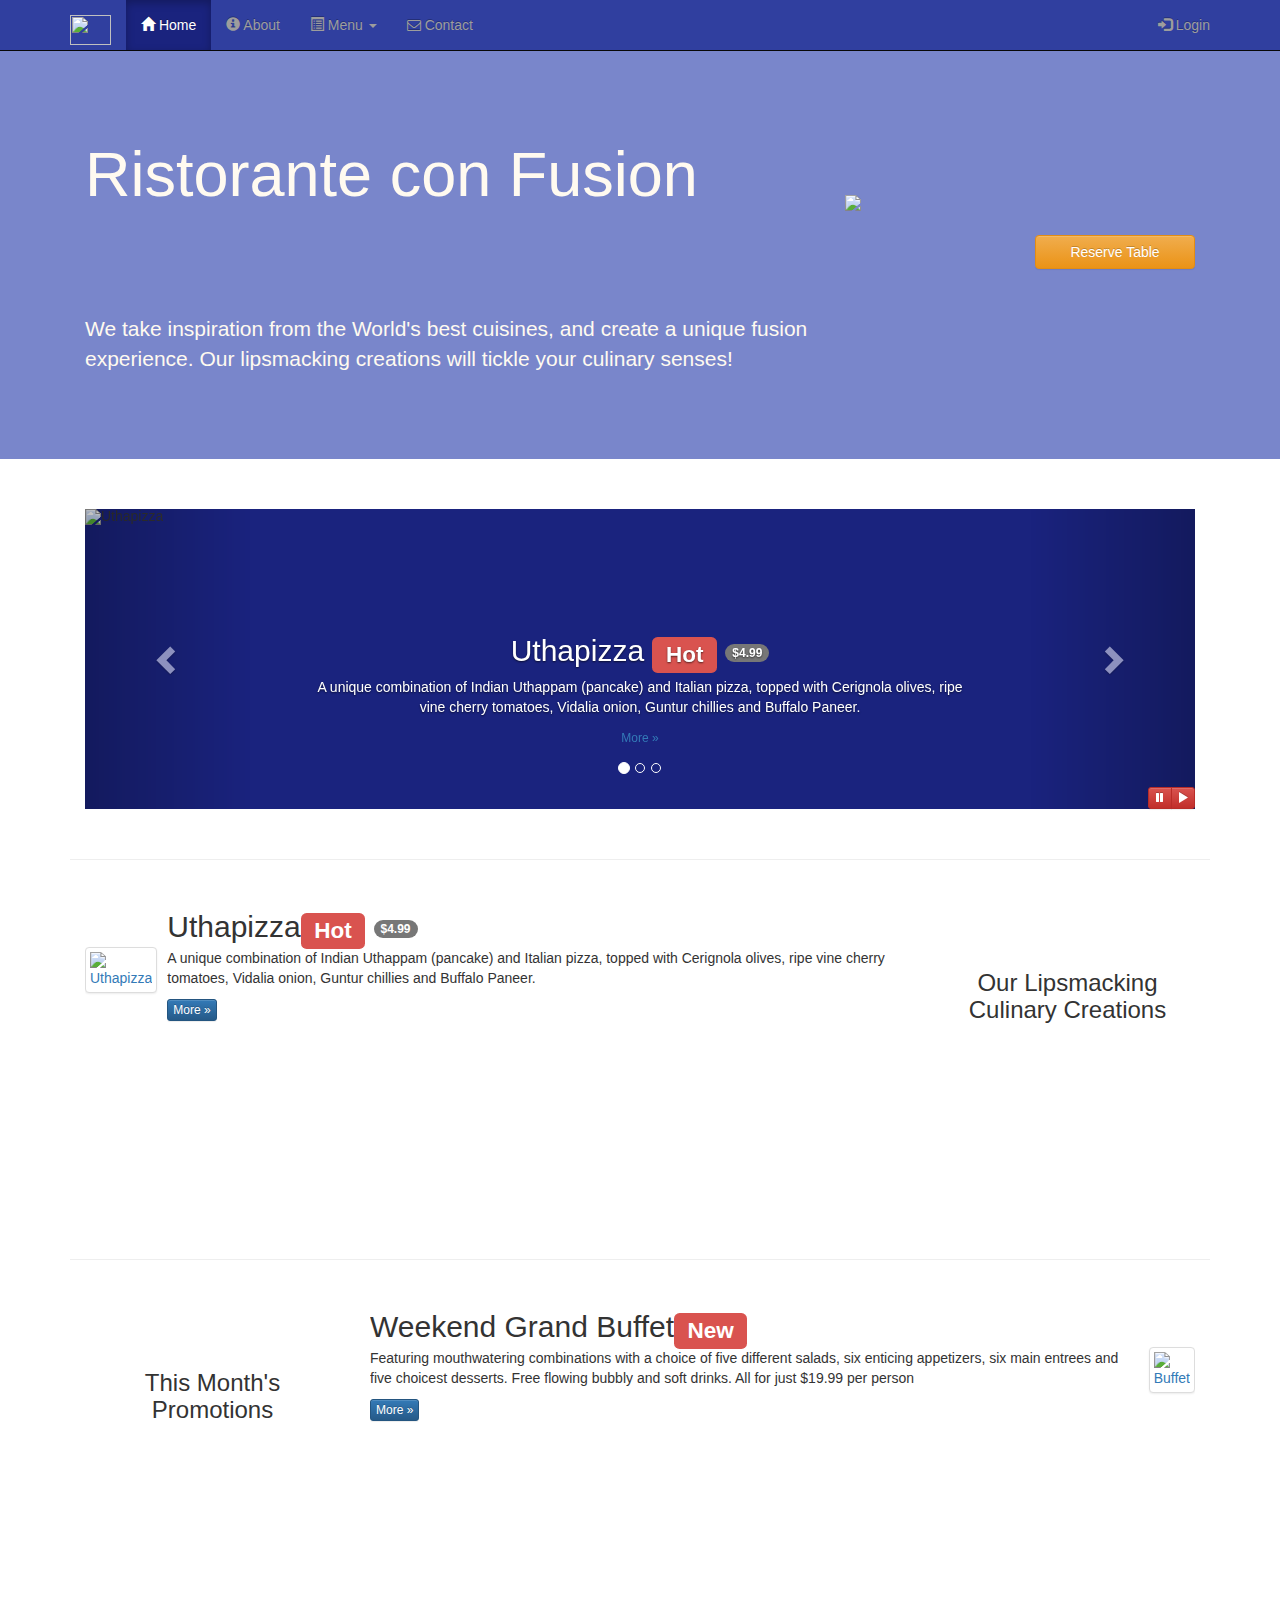
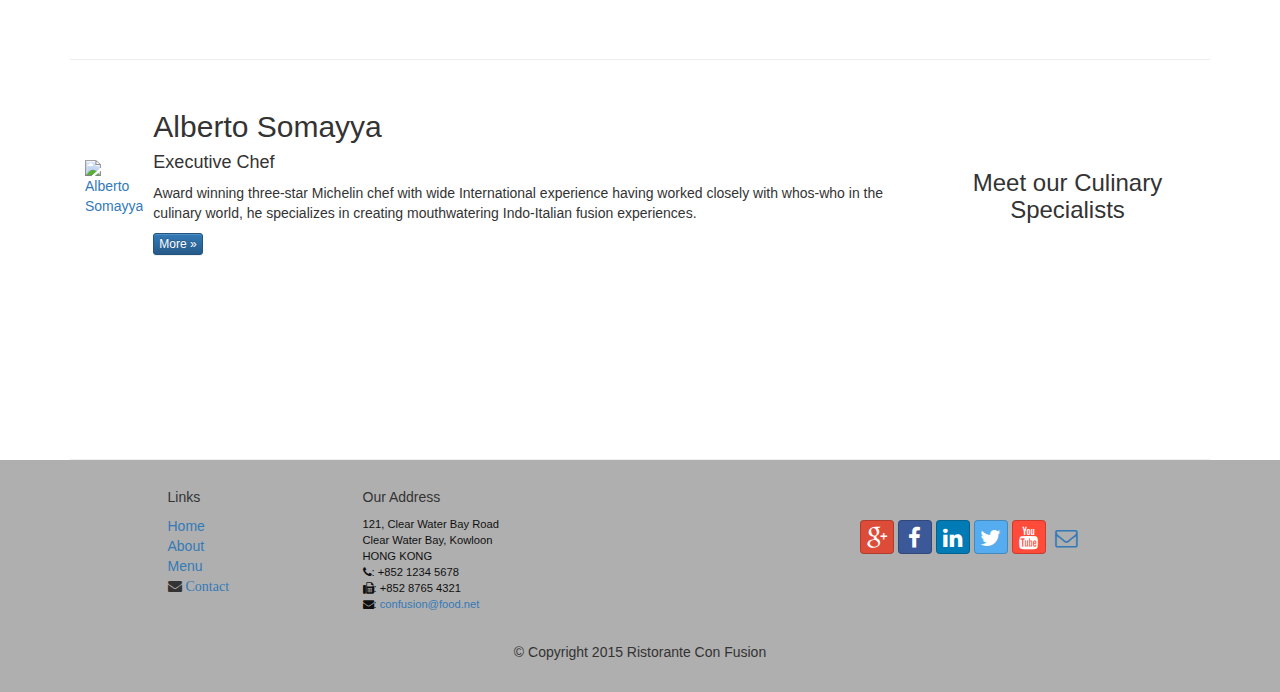
==== conFusion/index.html @ 360d6ff4 "additions" ====
<!DOCTYPE html>
<html lang="en">

<head>
    <meta charset="utf-8">
    <meta http-equiv="X-UA-Compatible" content="IE=edge">
    <meta name="viewport" content="width=device-width, initial-scale=1">
    <link href="css/bootstrap.min.css" rel="stylesheet">
    <link href="css/bootstrap-theme.min.css" rel="stylesheet">
    <link href="css/mystyles.css" rel="stylesheet">
    <link href="css/bootstrap-social.css" rel="stylesheet">
    <link href="css/font-awesome.css" rel="stylesheet">
    <title>Ristorante Con Fusion</title>
</head>

<body>
    <nav class="navbar navbar-inverse navbar-fixed-top" role="navigation">
        <div class="container">
            <div class="navbar-header">
                <button type="button" class="navbar-toggle collapsed" data-toggle="collapse" data-target="#navbar" aria-expanded="false" aria-controls="navbar">
                    <span class="sr-only">Toggle navigation</span>
                    <span class="icon-bar"></span>
                    <span class="icon-bar"></span>
                    <span class="icon-bar"></span>
                </button>
                <a class="navbar-brand" href="#"><img src="img/logo.png" height="30" width="41"></a>
            </div>
            <div id="navbar" class="navbar-collapse collapse">
                <ul class="nav navbar-nav">
                    <li class="active"><a href="#">
                        <span class="glyphicon glyphicon-home" aria-hidden="true"></span> Home</a></li>
                    <li><a href="aboutus.html"><span class="glyphicon glyphicon-info-sign"
                         aria-hidden="true"></span> About</a></li>
                    <li class="dropdown">
                        <a href="#" class="dropdown-toggle" data-toggle="dropdown" role="button" aria-haspopup="true" aria-expanded="false">
                            <span class="glyphicon glyphicon-list-alt" aria-hidden="true"></span>
                            Menu <span class="caret"></span></a>
                        <ul class="dropdown-menu">
                            <li><a href="#">Appetizers</a></li>
                            <li><a href="#">Main Courses</a></li>
                            <li><a href="#">Desserts</a></li>
                            <li><a href="#">Drinks</a></li>
                            <li role="separator" class="divider"></li>
                            <li class="dropdown-header">Specials</li>
                            <li><a href="#">Lunch Bundle</a></li>
                            <li><a href="#">Weekend Brunch</a></li>
                        </ul>
                    </li>
                    <li><a href="contactus.html"><span class="fa fa-envelope-o" aria-hidden="true"></span> Contact</a></li>

                    
                </ul>
                <ul class="nav navbar-nav navbar-right">
                    <li><a data-toggle="modal" data-target="#loginModal">
                        <span class="glyphicon glyphicon-log-in"></span> Login</a>
                    </li>
                </ul>
            </div>
 
        </div>
    </nav>
    <div id="loginModal" class="modal fade" role="dialog">
        <div class="modal-dialog">
            <!-- Modal content  -->
            <div class="modal-content">
                <div class="modal-header">
                    <button type="button" class="close" data-dismiss="modal">&times;</button>
                    <h4 class="modal-title">Login</h4>
                </div>
                <div class="modal-body">
                    <form class="form-inline" role="form">
                        <div class="form-group">
                            <input type="email" class="form-control" placeholder="Email">
                            <input type="password" class="form-control" placeholder="Password">
                            <div class="checkbox">
                                <label>
                                    <input type="checkbox"> Remember me
                                </label>
                            </div>

                            <button type="submit" class="btn btn-info">Submit</button>
                            <button type="button" class="btn btn-default btn-sm" data-dismiss="modal">Cancel</button>
                        </div>
                    </form>
                </div>
            </div>
        </div>
    </div>
    
    <div id="reserveModal" class="modal fade" role="dialog">
        <div class="modal-dialog">
            <div class="modal-content">
                <div class="modal-header">
                    <button type="button" class="close" data-dismiss="modal">&times;</button>
                    <h4 class="modal-title">Reserve Table</h4>
                </div>
                <div class="modal-body">
                    <form class="form-inline" role="form">
                        <div class="form-group">
                            <label for="guests" class="col-sm-3 control-label">Number of Guests</label>
                                <div class="col-sm-9">
                                    <label class="radio-inline active">
                                        <input type="radio" name="guestradio" id="guest1" value="1" checked>1
                                    </label>
                                    <label class="radio-inline">
                                        <input type="radio" name="guestradio" id="guest2" value="2">2
                                    </label>
                                    <label class="radio-inline">
                                        <input type="radio" name="guestradio" id="guest3" value="3">3
                                    </label>
                                    <label class="radio-inline">
                                        <input type="radio" name="guestradio" id="guest4" value="4">4
                                    </label>
                                    <label class="radio-inline">
                                        <input type="radio" name="guestradio" id="guest5" value="5">5
                                    </label>
                                    <label class="radio-inline">
                                        <input type="radio" name="guestradio" id="guest6" value="6">6
                                    </label>
                                </div>
                            </div>
                        <p style="padding:5px;"></p>
                        <div class="form-group">
                            <label for="nonsmoking" class="col-sm-3 control-label">Section</label>
                                <div class="col-sm-9 col-sm-push-1">
                                    <div class="form-group">
                                        <div id="nonsmoking" class="btn-group" data-toggle="buttons">
                                            <label class="btn btn-success active">
                                                <input type="checkbox" autocomplete="off" checked> Non-smoking>
                                            </label>
                                            <label class="btn btn-danger">
                                                <input type="checkbox" autocomplete="off">Smoking
                                            </label>
                                        </div>
                                    </div>
                            </div>
                        </div>
                        <p style="padding:5px;"></p>
                           
                            
                      <div class="form-group">
                                <label for="date_and_time" class="col-sm-2 control-label">Date and Time</label>
                                <div class="col-sm-10">
                                    <div class="form-group">
                                        <div class="col-sm-6">
                                            <div class="input-group date has-feedback">
                                                <input type="text"  class="form-control" id="date" name="date" value="Date">
                                                <div class="input-group-addon" style="background-color: transparent">
                                                    <span class="glyphicon glyphicon-calendar" aria-hidden=true></span>
                                                </div>
                                            </div>
                                        </div>
                                         <div class="col-sm-6">
                                        
                                            <div class="input-group time has-feedback">
                                                <input type="text" class="form-control" id="time" name="time" value="Time">
                                                <div class="input-group-addon" style="background-color: transparent">
                                                    <span class="glyphicon glyphicon-time" aria-hidden=true></span>
                                                        </div>
                                            </div>
                                        </div>
                                    </div>
                                </div>
                          </div>
                        <p style="padding:5px;"></p>
                        <div class="form-group">

                            <div class="col-sm-12 col-sm-push-7">
                                <input type="submit" class="btn btn-primary" id="make_reservation" name="make_reservation" value="Reserve">
                                <button type="button" class="btn btn-default btn-sm" data-dismiss="modal">Cancel</button>
                                
                            </div>
                         </div>
                    </form>
                     <div class="">
                <div class="alert alert-warning alert-dismissible" role="alert">
                    <button type="button" class="close" data-dismiss="alert" aria-label="Close"><span aria-hidden="true">&times;</span></button>
                    <strong>Warning:</strong> Please <strong><a href="tel:+852 1234 5678" class="alert-link">Call</a></strong> us to reserve for more than six guests.
                        
                </div>
            </div>
                </div>
            </div>
        </div>
    </div>

    <header class="jumbotron">

        <!-- Main component for a primary marketing message or call to action -->

        <div class="container">
            <div class="row row-header">
                <div class="col-xs-12 col-sm-8">
                    <h1>Ristorante con Fusion</h1>
                    <p style="padding:40px;"></p>
                    <p>We take inspiration from the World's best cuisines, and create a unique fusion experience. Our lipsmacking creations will tickle your culinary senses!</p>
                </div>
                <div class="col-xs-12 col-sm-2">
                    <p style="padding:30px;"></p>
                    <img src="img/logo.png" class="img-responsive">
                </div>
                <div class="col-xs-12 col-sm-2">
                    <p style="padding:50px;"></p>
                    <a type="button" class="btn btn-warning btn-block"
                       data-toggle="modal" href="#reserveModal">
                        Reserve Table</a>
                   
                </div>
            </div>
        </div>
    </header>

    <div class="container">
        <div class="row row-content">
            <div class="col-xs-12">

                <div id="mycarousel" class="carousel slide" data-ride="carousel">
                    <!-- Indicators -->
                    <ol class="carousel-indicators">
                        <li data-target="#mycarousel" data-slide-to="0" class="active"></li>
                        <li data-target="#mycarousel" data-slide-to="1"></li>
                        <li data-target="#mycarousel" data-slide-to="2"></li>

                    </ol>
                    <! Wrapper for slides -->
                    <div class="carousel-inner" role="listbox">
                        <div class="item active">
                            <img class="img-responsive" src="img/uthappizza.png" alt="Uthapizza">
                            <div class="carousel-caption">
                                <h2>Uthapizza <span class="label label-danger">Hot</span> <span class="badge">$4.99</span></h2>
                                <p>A unique combination of Indian Uthappam (pancake) and
                          Italian pizza, topped with Cerignola olives, ripe vine
                          cherry tomatoes, Vidalia onion, Guntur chillies and
                          Buffalo Paneer.</p>
                                <p><a class="btn btn-priamry btn-xs" href="#">More &raquo;</a></p>
                            </div>
                        </div>
                        <div class="item">
                            <div class="carousel-caption">
                                <h2>Weekend Grand Buffet <span class="label label-danger label-xs">New</span></h2>
                                 <p>Featuring mouthwatering combinations with a choice of five different salads, six enticing appetizers, six main entrees and five choicest desserts. Free flowing bubbly and soft drinks. All for just $19.99 per person</p>
                                <p><a class="btn btn-primary btn-xs" href="#">More &raquo;</a></p>
                            </div>
                            <img class="img-responsive" src="img/buffet.png" alt="Buffet">
                        </div>
                        <div class="item">
                            <img class="img-responsive" src="img/alberto.png" alt="Alberto Somayya">
                            <div class="carousel-caption">
                                 <p>Award winning three-star Michelin chef with wide International experience having worked closely with whos-who in the culinary world, he specializes in creating mouthwatering Indo-Italian fusion experiences.</p>
                                <p><a class="btn btn-primary btn-xs" href="#">More &raquo;</a></p>
                            </div>
                                
                        </div>
                    </div>
                    <!-- Controls -->
                    <a class="left carousel-control" href="#mycarousel" role="button" data-slide="prev">
                        <span class="glyphicon glyphicon-chevron-left" aria-hidden="true"></span>
                        <span class="sr-only">Previous</span>
                    </a>
                    <a class="right carousel-control" href="#mycarousel" role="button" data-slide="next">
                        <span class="glyphicon glyphicon-chevron-right" aria-hidden="true"></span>
                        <span class="sr-only">Next</span>
                    </a>
                    <div class="btn-group" id="carouselButtons">
                        <button class="btn btn-danger btn-xs" id="carousel-pause">
                            <span class="glyphicon glyphicon-pause" aria-hidden="true"></span>
                        </button>
                        <button class="btn btn-danger btn-xs" id="carousel-play">
                            <span class="glyphicon glyphicon-play" aria-hidden="true"></span>
                        </button>
                    </div>
                </div>
            </div>
        </div>
        
        <div class="row row-content">
            <div class="col-xs-12 col-sm-3 col-sm-push-9">
                <p style="padding:20px;"></p>
                <h3 align=center>Our Lipsmacking Culinary Creations</h3>
            </div>
            <div class="col-xs-12 col-sm-9 col-sm-pull-3">
                <div class="media">
                    <div class="media-left media-middle">
                        <a href="#">
                            <img class="media-object img-thumbnail"
                                 src="img/uthappizza.png" alt="Uthapizza">
                        </a>
                    </div>
                    <div class="media-body">
                        <h2 class="media-heading">Uthapizza<span class="label label-danger">Hot</span>
                        <span class="badge">$4.99</span></h2>
                        <p>A unique combination of Indian Uthappam (pancake) and Italian pizza, topped with Cerignola olives, ripe vine cherry tomatoes, Vidalia onion, Guntur chillies and Buffalo Paneer.</p>
                        <p><a class="btn btn-primary btn-xs" href="#">More &raquo;</a></p>
                    </div>
                </div>
                
            </div>
        </div>


        <div class="row row-content">
            <div class="col-xs-12 col-sm-3">
                <p style="padding:20px;"></p>
                <h3 align=center>This Month's Promotions</h3>
            </div>
            <div class="col-xs-12 col-sm-9">
                <div class="media">
                    
                    <div class="media-body">
                        <h2 class="media-heading">Weekend Grand Buffet<span class="label label-danger">New</span></h2>
                        <p>Featuring mouthwatering combinations with a choice of five different salads, six enticing appetizers, six main entrees and five choicest desserts. Free flowing bubbly and soft drinks. All for just $19.99 per person</p>
                        <p><a class="btn btn-primary btn-xs" href="#">More &raquo;</a></p>
                    </div>
                    <div class="media-right media-middle">
                        <a href="#">
                            <img class="media-object img-thumbnail"
                                 src="img/buffet.png" alt="Buffet">
                        </a>
                    </div>
                </div>
            </div>
        </div>

        <div class="row row-content">
            <div class="col-xs-12 col-sm-3 col-sm-push-9">
                
                <p style="padding:20px;"></p>
                <h3 align=center>Meet our Culinary Specialists</h3>
            </div>
            <div class="col-xs-12 col-sm-9 col-sm-pull-3">
                <div class="media">
                    <div class="media-left media-middle">
                        <a href="#">
                            <img src="img/alberto.png" alt="Alberto Somayya">
                        </a>
                    </div>
                    <div class="media-body">
                        <h2 class="media-heading">Alberto Somayya</h2>
                        <h4>Executive Chef</h4>
                        <p>Award winning three-star Michelin chef with wide International experience having worked closely with whos-who in the culinary world, he specializes in creating mouthwatering Indo-Italian fusion experiences.</p>
                        <p><a class="btn btn-primary btn-xs" href="#">More &raquo;</a></p>
                    </div>
                </div>

            </div>
        </div>
        

    </div>

    <footer class="row-footer">
        <div class="container">
            <div class="row">             
                <div class="col-xs-5 col-xs-offset-1 col-sm-2 col-sm-offset-1">
                    <h5>Links</h5>
                    <ul class="list-unstyled">
                        <li><a href="#">Home</a></li>
                        <li><a href="#">About</a></li>
                        <li><a href="#">Menu</a></li>
                        <li class="fa fa-envelope"><a href="#"> Contact</a></li>
                    </ul>
                </div>
                <div class="col-xs-12 col-sm-5">
                    <h5>Our Address</h5>
                    <address>
		              121, Clear Water Bay Road<br>
		              Clear Water Bay, Kowloon<br>
		              HONG KONG<br>
		              <i class="fa fa-phone"></i>: +852 1234 5678<br>
		              <i class="fa fa-fax"></i>: +852 8765 4321<br>
		              <i class="fa fa-envelope"></i>: <a href="mailto:confusion@food.net">confusion@food.net</a>
		           </address>
                </div>
                <div class="col-xs-12 col-sm-4">
                    <div class="nav navbar-nav" style="padding: 40px 10px;">
                        <a class="btn btn-social-icon btn-google-plus" href="http://google.com/+"><i class="fa fa-google-plus"></i></a>
                        <a class="btn btn-social-icon btn-facebook" href="http://www.facebook.com/profile.php?id="><i class="fa fa-facebook"></i></a>
                        <a class="btn btn-social-icon btn-linkedin" href="http://www.linkedin.com/in/"><i class="fa fa-linkedin"></i></a>
                        <a class="btn btn-social-icon btn-twitter" href="http://twitter.com/"><i class="fa fa-twitter"></i></a>
                        <a class="btn btn-social-icon btn-youtube" href="http://youtube.com/"><i class="fa fa-youtube"></i></a>
                        <a class="btn btn-social-icon" href="mailto:"><i class="fa fa-envelope-o"></i></a>
                    </div>
                </div>

                <div class="col-xs-12">
                    <p style="padding:10px;"></p>
                    <p align=center>© Copyright 2015 Ristorante Con Fusion</p>
                </div>
            </div>
        </div>
    </footer>
    <script src="https://ajax.googleapis.com/ajax/libs/jquery/1.11.3/jquery.min.js"></script>
    <script src="js/bootstrap.min.js"></script>
    <script>
        $(document).ready(function() {
            $("#mycarousel").carousel( { interval: 2000 });
            
            $("#carousel-pause").click(function () {
                $("#mycarousel").carousel('pause');
            });
            
            $("#carousel-play").click(function () {
                $("#mycarousel").carousel('cycle');
            });

        });
    </script>

</body>

</html>
---- conFusion/css/mystyles.css ----
.row-header  {
    margin: 0px auto;
    padding: 0px auto;
}

.row-content {
    margin: 0px auto;
    padding: 50px 0px 50px 0px;
    border-bottom: 1px ridge;
    min-height: 400px;
}

.row-footer {
    background-color: #AfAfAf;
    margin: 0px auto;
    padding: 20px 0px 20px 0px;
}

.jumbotron {
    padding: 70px 30px 70px 30px;
    margin: 0px auto;
    background: #7986CB;
    color: floralwhite;
}

address {
    font-size: 80%;
    margin: 0px;
    color: #0f0f0f;
}

body {
    align: center;
    padding: 50px 0px 0px 0px;
    z-index: 0;
}

.navbar-inverse {
    background: #303F9F;
}

.navbar-inverse .navbar-nav > .active > a,
.navbar-inverse .navbar-nav > .active > a:hover,
.navbar-inverse .navbar-nav > -active > a:focus {
    color: #fff;
    background: #1A237E;
}

.navbar-inverse .navbar-nav > .open > a,
.navbar-inverse .navbar-nav > .open > a:hover,
.navbar-inverse .navbar-nav > .open > a:focus {
    color: #fff;
    background: #1A237E;
}

.navbar-inverse .navbar-nav .open .dropdown-menu > li > a,
.navbar-inverse .navbar-nav .open .dropdown-menu {
    background-color: #303F9F;
    color: #eeeeee;
}

.navbar-inverse .navbar-nav .open .dropdown-menu > li > a:hover {
    color: #000000;
}

.tab-content {
    border-left: 1px solid #ddd;
    border-right: 1px solid #ddd;
    border-bottom: 1px solid #ddd;
    padding: 10px;
}

.affix {
    top:100px;
}

.carousel {
    background: #1A237E;
}

.carousel .item {
    height: 300px;
}

#carouselButtons {
    right: 0px;
    position: absolute;
    bottom: 0px;
}

.item img {
    position: absolute;
    top: 0;
    left: 0;
    min-height: 300px;
}
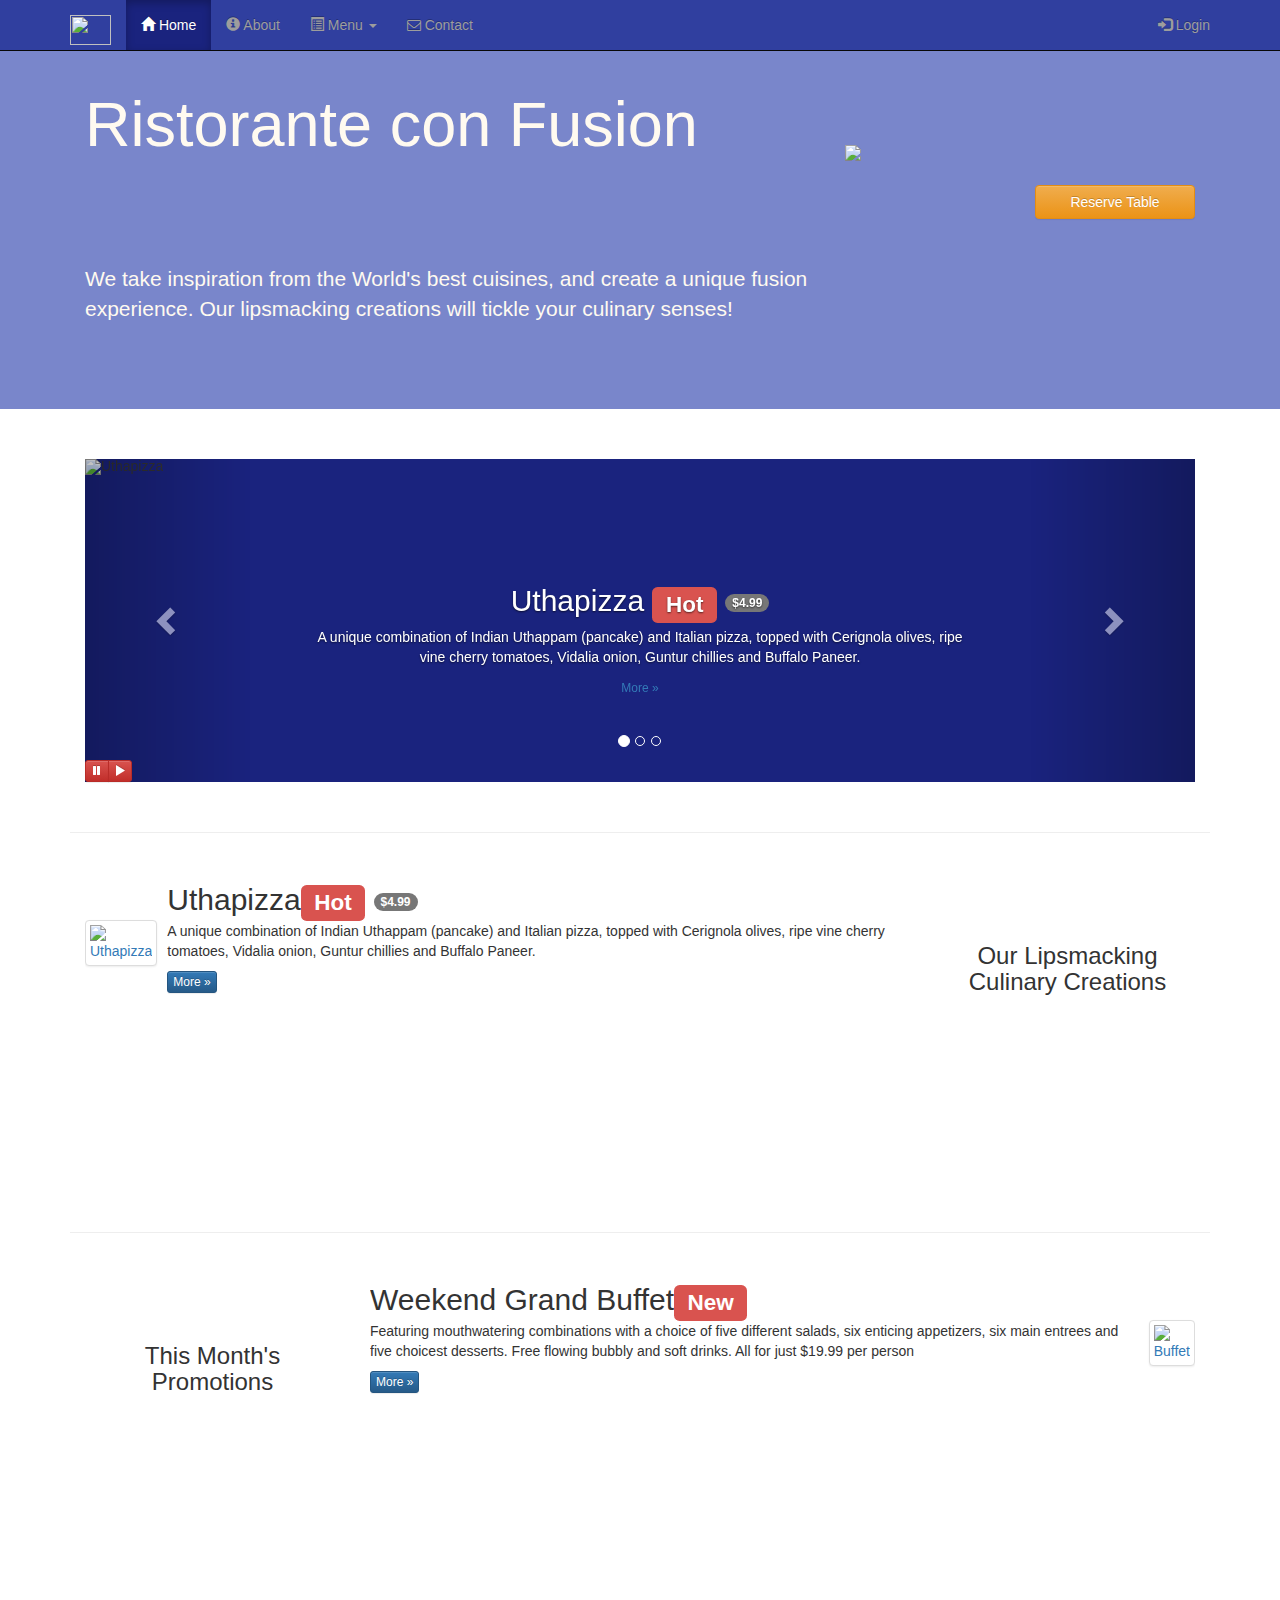
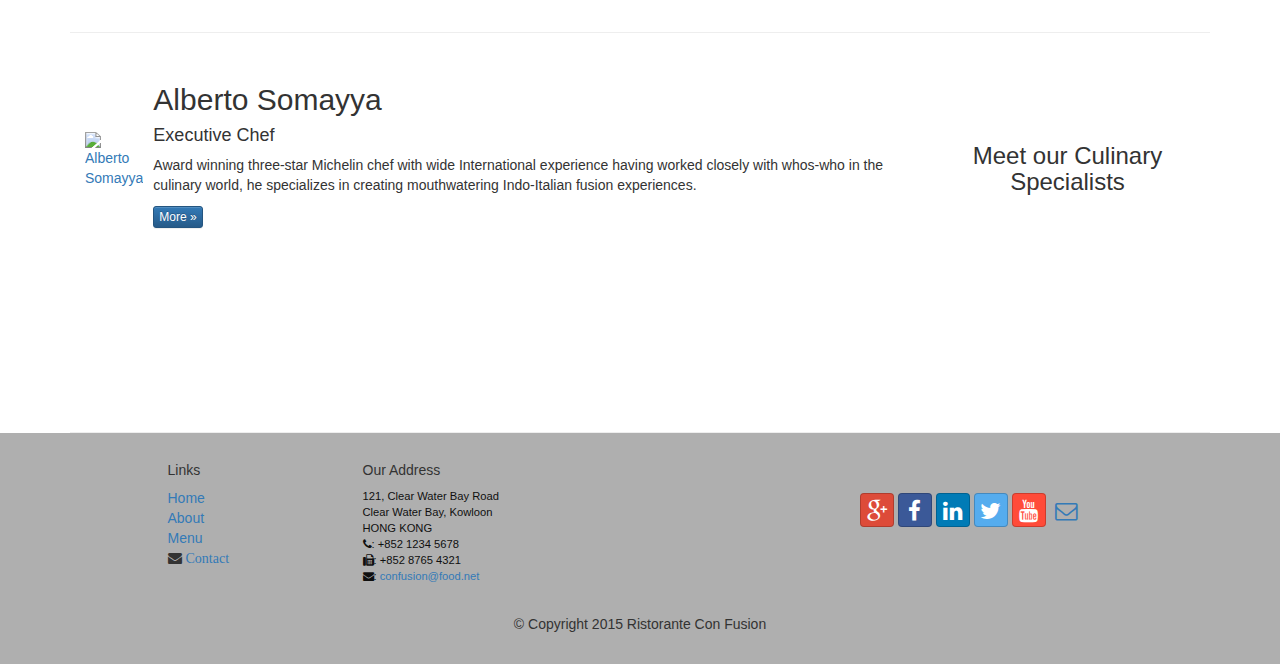
==== commit abb2e63a: "JavaScript functions to fire modals when button and link clicked. Added less stylesheet" ====
--- a/conFusion/index.html
+++ b/conFusion/index.html
@@ -51,7 +51,7 @@
                     
                 </ul>
                 <ul class="nav navbar-nav navbar-right">
-                    <li><a data-toggle="modal" data-target="#loginModal">
+                    <li><a href="#loginModal" id="loginLink">
                         <span class="glyphicon glyphicon-log-in"></span> Login</a>
                     </li>
                 </ul>
@@ -201,8 +201,8 @@
                 </div>
                 <div class="col-xs-12 col-sm-2">
                     <p style="padding:50px;"></p>
-                    <a type="button" class="btn btn-warning btn-block"
-                       data-toggle="modal" href="#reserveModal">
+                    <a id="reserveButton" type="button" class="btn btn-warning btn-block"
+                       href="#reserveModal">
                         Reserve Table</a>
                    
                 </div>
@@ -402,6 +402,14 @@
             $("#carousel-play").click(function () {
                 $("#mycarousel").carousel('cycle');
             });
+            
+            $("#reserveButton").click( function() {
+                $("#reserveModal").modal();
+            });
+            
+            $("#loginLink").click( function() {
+                $("#loginModal").modal();
+            })
 
         });
     </script>
--- a/conFusion/css/mystyles.css
+++ b/conFusion/css/mystyles.css
@@ -1,96 +1,96 @@
-.row-header  {
-    margin: 0px auto;
-    padding: 0px auto;
+.row-header {
+  margin: 0px auto;
+  padding: 0px 0px;
 }
-
 .row-content {
-    margin: 0px auto;
-    padding: 50px 0px 50px 0px;
-    border-bottom: 1px ridge;
-    min-height: 400px;
+  margin: 0px auto;
+  padding: 50px 0px;
+  border-bottom: 1px ridge;
+  min-height: 400px;
 }
-
 .row-footer {
-    background-color: #AfAfAf;
-    margin: 0px auto;
-    padding: 20px 0px 20px 0px;
+  margin: 0px auto;
+  padding: 20px 0px;
+  background-color: #AfAfAf;
 }
-
 .jumbotron {
-    padding: 70px 30px 70px 30px;
-    margin: 0px auto;
-    background: #7986CB;
-    color: floralwhite;
+  margin: 0px auto;
+  padding: 70px 30px;
+  background: #7986CB;
+  color: floralwhite;
 }
-
+.carousel {
+  background: #1a237e;
+}
+.carousel .item {
+  height: 300px;
+}
+.carousel .item img {
+  left: 0;
+  min-height: 300px;
+  position: absolute;
+  top: 0;
+}
+.navbar-inverse {
+  background: #303f9f;
+  color: #ffffff;
+}
+.navbar-inverse .navbar-nav > .active > a {
+  background: #1a237e;
+  color: #ffffff;
+}
+.navbar-inverse .navbar-nav > .active > a:hover {
+  background: #1a237e;
+  color: #ffffff;
+}
+.navbar-inverse .navbar-nav > .active > a:focus {
+  background: #1a237e;
+  color: #ffffff;
+}
+.navbar-inverse .navbar-nav > .open > a {
+  background: #1a237e;
+  color: #ffffff;
+}
+.navbar-inverse .navbar-nav > .open > a:hover {
+  background: #1a237e;
+  color: #ffffff;
+}
+.navbar-inverse .navbar-nav > .open > a:focus {
+  background: #1a237e;
+  color: #ffffff;
+}
+.navbar-inverse .navbar-nav .open .dropwdown-menu > li > a {
+  background-color: #303f9f;
+  color: #eeeeee;
+}
+.navbar-inverse .navbar-nav .open .dropwdown-menu > li > a:hover {
+  color: #000000;
+}
+.navbar-inverse .navbar-nav .open .dropdown-menu {
+  background-color: #303f9f;
+  color: #eeeeee;
+}
 address {
-    font-size: 80%;
-    margin: 0px;
-    color: #0f0f0f;
+  color: #0f0f0f;
+  font-size: 80%;
+  margin: 0px;
 }
-
 body {
-    align: center;
-    padding: 50px 0px 0px 0px;
-    z-index: 0;
+  align: center;
+  padding: 50px, 0px, 0px, 0px;
+  z-index: 0;
 }
-
-.navbar-inverse {
-    background: #303F9F;
+.tab-content {
+  border-bottom: 1px solid #dddddd;
+  border-left: 1px solid #dddddd;
+  border-right: 1px solid #dddddd;
+  padding: 10px;
 }
-
-.navbar-inverse .navbar-nav > .active > a,
-.navbar-inverse .navbar-nav > .active > a:hover,
-.navbar-inverse .navbar-nav > -active > a:focus {
-    color: #fff;
-    background: #1A237E;
+.affix {
+  top: 100px;
 }
-
-.navbar-inverse .navbar-nav > .open > a,
-.navbar-inverse .navbar-nav > .open > a:hover,
-.navbar-inverse .navbar-nav > .open > a:focus {
-    color: #fff;
-    background: #1A237E;
+#carouselButtons {
+  bottom: : 0px;
+  position: : absolute;
+  right: 0px;
 }
-
-.navbar-inverse .navbar-nav .open .dropdown-menu > li > a,
-.navbar-inverse .navbar-nav .open .dropdown-menu {
-    background-color: #303F9F;
-    color: #eeeeee;
-}
-
-.navbar-inverse .navbar-nav .open .dropdown-menu > li > a:hover {
-    color: #000000;
-}
-
-.tab-content {
-    border-left: 1px solid #ddd;
-    border-right: 1px solid #ddd;
-    border-bottom: 1px solid #ddd;
-    padding: 10px;
-}
-
-.affix {
-    top:100px;
-}
-
-.carousel {
-    background: #1A237E;
-}
-
-.carousel .item {
-    height: 300px;
-}
-
-#carouselButtons {
-    right: 0px;
-    position: absolute;
-    bottom: 0px;
-}
-
-.item img {
-    position: absolute;
-    top: 0;
-    left: 0;
-    min-height: 300px;
-}